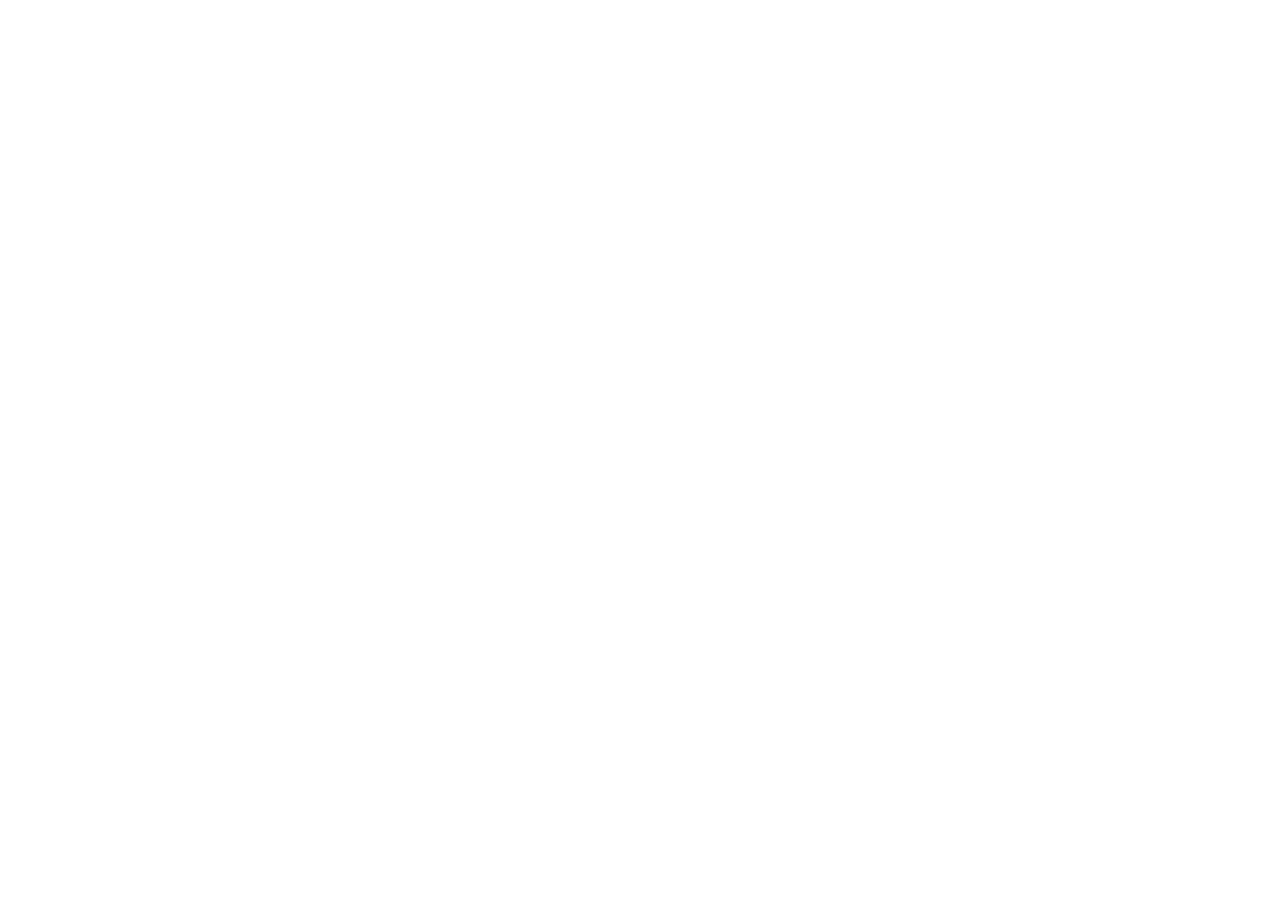
==== src/index.html @ 8119d6de "Initial commit" ====
<!DOCTYPE html>
<html lang="en">
  <head>
    <meta charset="UTF-8" />
    <link rel="icon" type="image/svg+xml" href="/favicon.svg" />
    <meta name="viewport" content="width=device-width, initial-scale=1.0" />
    <title>Vanilla App Template</title>
    <link rel="stylesheet" href="./css/styles.css" />
  </head>
  <body>
    <load src="./partials/header.html" icon-path="img/sprite.svg#logo" />

    <main>
      <!-- Loads the specified .html file -->
      <load src="./partials/vite-promo.html" />
      <load src="./partials/badges.html" />
    </main>

    <load src="./partials/footer.html" />

    <script type="module" src="./main.js"></script>
  </body>
</html>
---- src/css/styles.css ----
/**
  |============================
  | include css partials with
  | default @import url()
  |============================
*/
/* Common styles */
@import url('./reset.css');
@import url('./base.css');
@import url('./container.css');
@import url('./animations.css');

/* Sections style */
@import url('./header.css');
@import url('./vite-promo.css');
@import url('./badges.css');
@import url('./back-link.css');
@import url('./footer.css');
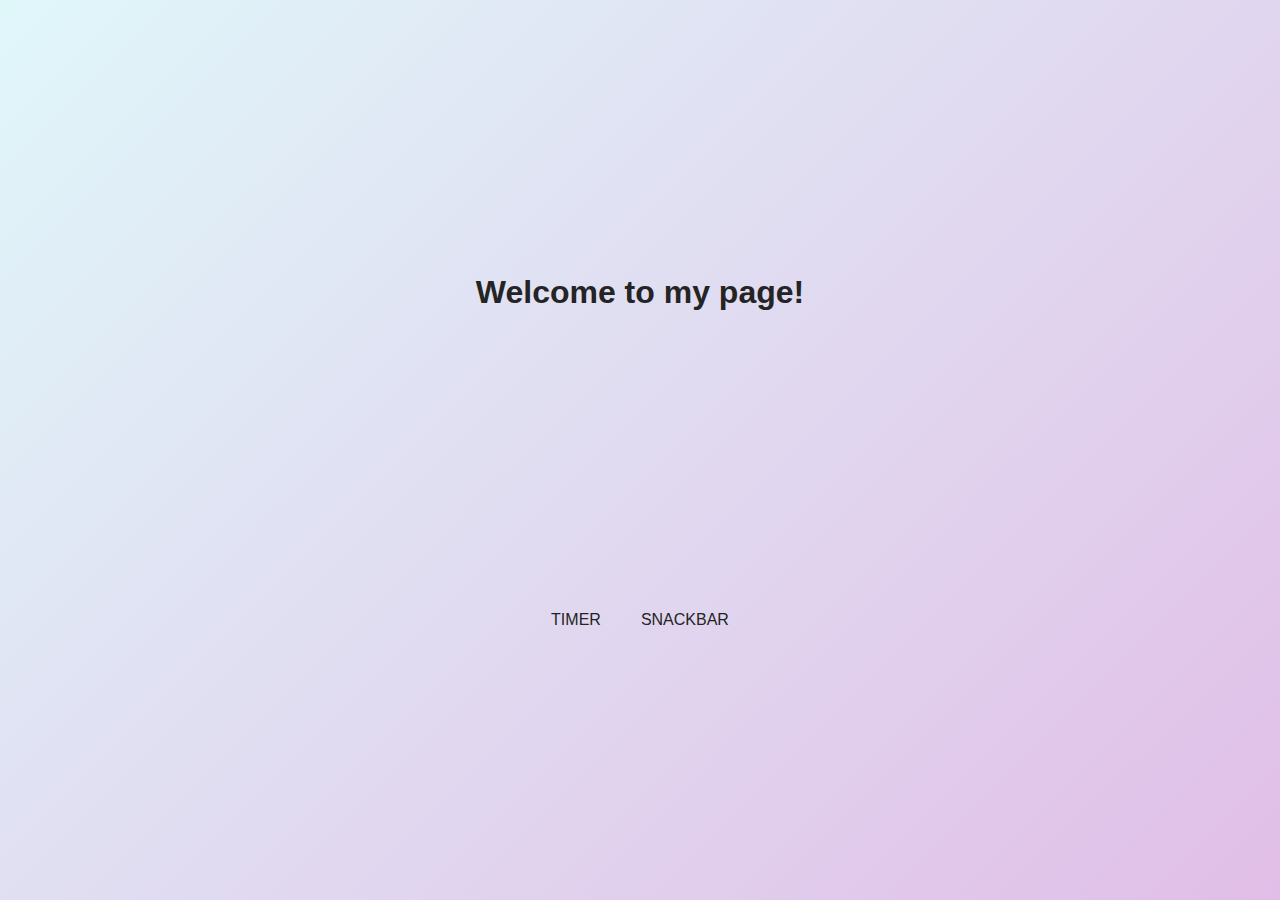
==== commit 80bc404e: "timer done" ====
--- a/src/index.html
+++ b/src/index.html
@@ -1,23 +1,26 @@
 <!DOCTYPE html>
 <html lang="en">
-  <head>
-    <meta charset="UTF-8" />
-    <link rel="icon" type="image/svg+xml" href="/favicon.svg" />
-    <meta name="viewport" content="width=device-width, initial-scale=1.0" />
-    <title>Vanilla App Template</title>
-    <link rel="stylesheet" href="./css/styles.css" />
-  </head>
-  <body>
-    <load src="./partials/header.html" icon-path="img/sprite.svg#logo" />
+<head>
+  <meta charset="UTF-8" />
+  <link rel="icon" type="image/svg+xml" href="./img/javascript.svg" />
+  <meta name="viewport" content="width=device-width, initial-scale=1.0" />
 
-    <main>
-      <!-- Loads the specified .html file -->
-      <load src="./partials/vite-promo.html" />
-      <load src="./partials/badges.html" />
-    </main>
+  <link rel="stylesheet" href="./css/styles.css" />
 
-    <load src="./partials/footer.html" />
+  <title>JS Homework 10</title>
+</head>
+<body>
+  <h1 class="hero-title">Welcome to my page!</h1>
 
-    <script type="module" src="./main.js"></script>
-  </body>
-</html>
+  <nav class="nav-box">
+    <ul class="nav-list">
+      <li><a class="nav-timer" href="./1-timer.html">TIMER</a></li>
+      <li><a class="nav-snackbar" href="./2-snackbar.html">SNACKBAR</a></li>
+    </ul>
+  </nav>
+
+  <script type="module" src="./js/1-timer.js" defer></script>
+  <script type="module" src="./js/2-snackbar.js" defer></script>
+</body>
+
+</html>